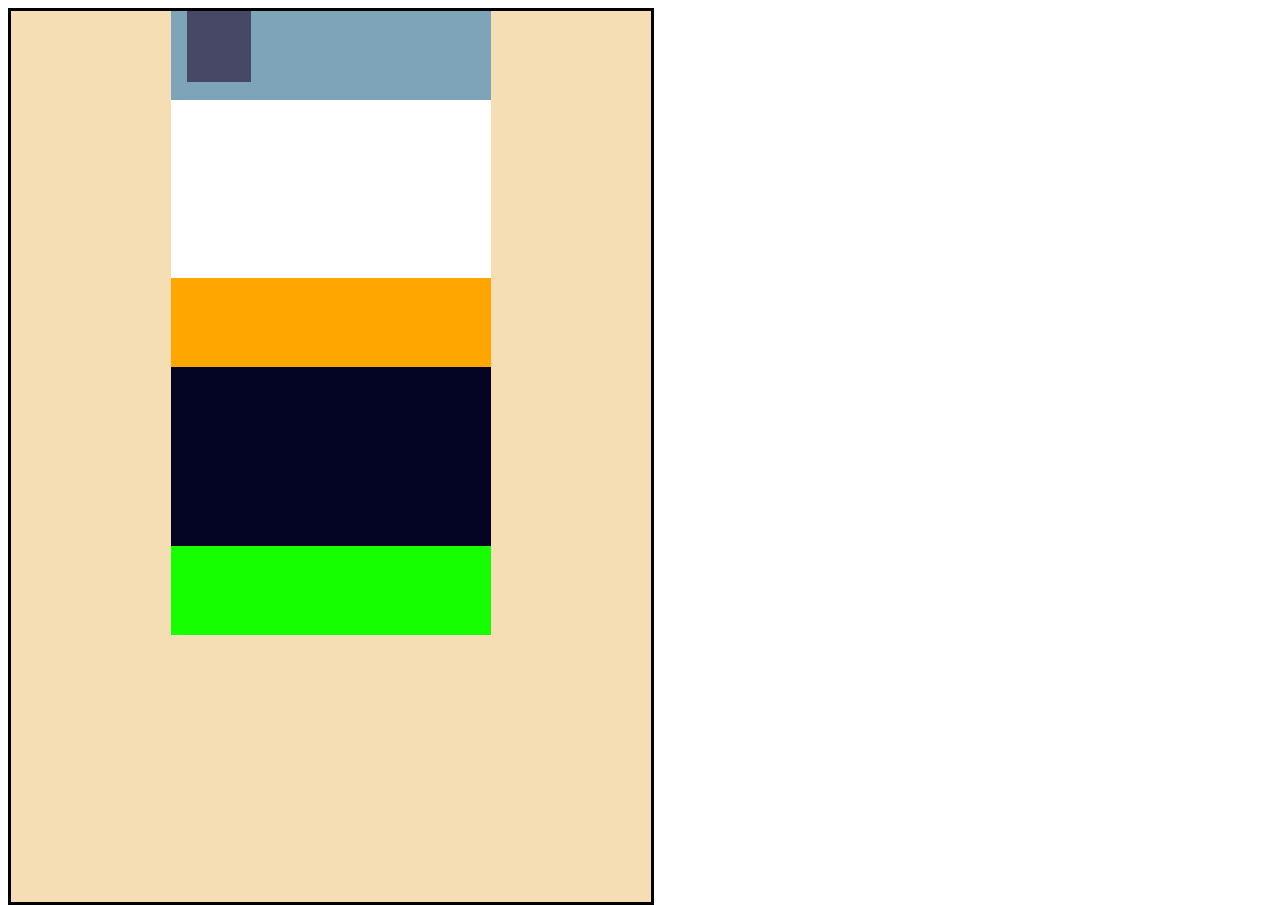
==== third/index.html @ 9d925e72 "almost done" ====
<!DOCTYPE html>
<html lang="eg">

    <head>
        <title>Third</title>
        <meta charset="UTF-8" />
        <meta name="viewport" content="width=device-width, initial-scale=1.0" />

        <link rel="stylesheet" href="index.css" />
    </head>

    <body>
        <section>
            <div class="container">

                <div class="row color1">
                    <div class="blue-box"></div>
                </div>
                <!-- <div class="blue-box"></div> -->
                <div class="row-high"></div>
                <div class="row color2"></div>
                <div class="row color3"></div>
                <div class="row color3"></div>
                <div class="row color4"></div>

            </div>
        </section>
    </body>


</html>

<!-- Put your HTML HERE, make sure to connect your index.css sheet -->
---- third/index.css ----
.container {
    position: absolute;
    width: 50%;
    height: 99%;
    background-color: wheat;
    border: 3px solid black;
}

/* .container {
    position: absolute;
    margin-top: 1px;
    height: 100%;
    width: 50%;
    font-size : 100%;
    background-color:rgb(34, 6, 6) ;
    margin-left: 25% ;
} */

.row {
    width: 50%;
    height: 10%;
    /* background-color: black; */
    margin: 0 auto;
}

.blue-box {
    width: 20%;
    height: 80%;
    background-color: rgb(71, 71, 102);
    margin-top: auto%;
    margin-left: 5%;
}

.row-high {
    width: 50%;
    height: 20%;
    background-color: white;
    margin: 0 auto;
}

.color1 {background-color: rgb(126, 164, 185);}
.color2 {background-color: rgb(255, 166, 0);}
.color3 {background-color: rgb(4, 4, 37);}
.color4 {background-color: rgb(21, 255, 0);}
.color5 {background-color: rgb(255, 0, 0);}
.color6 {background-color: rgb(2, 36, 17);}
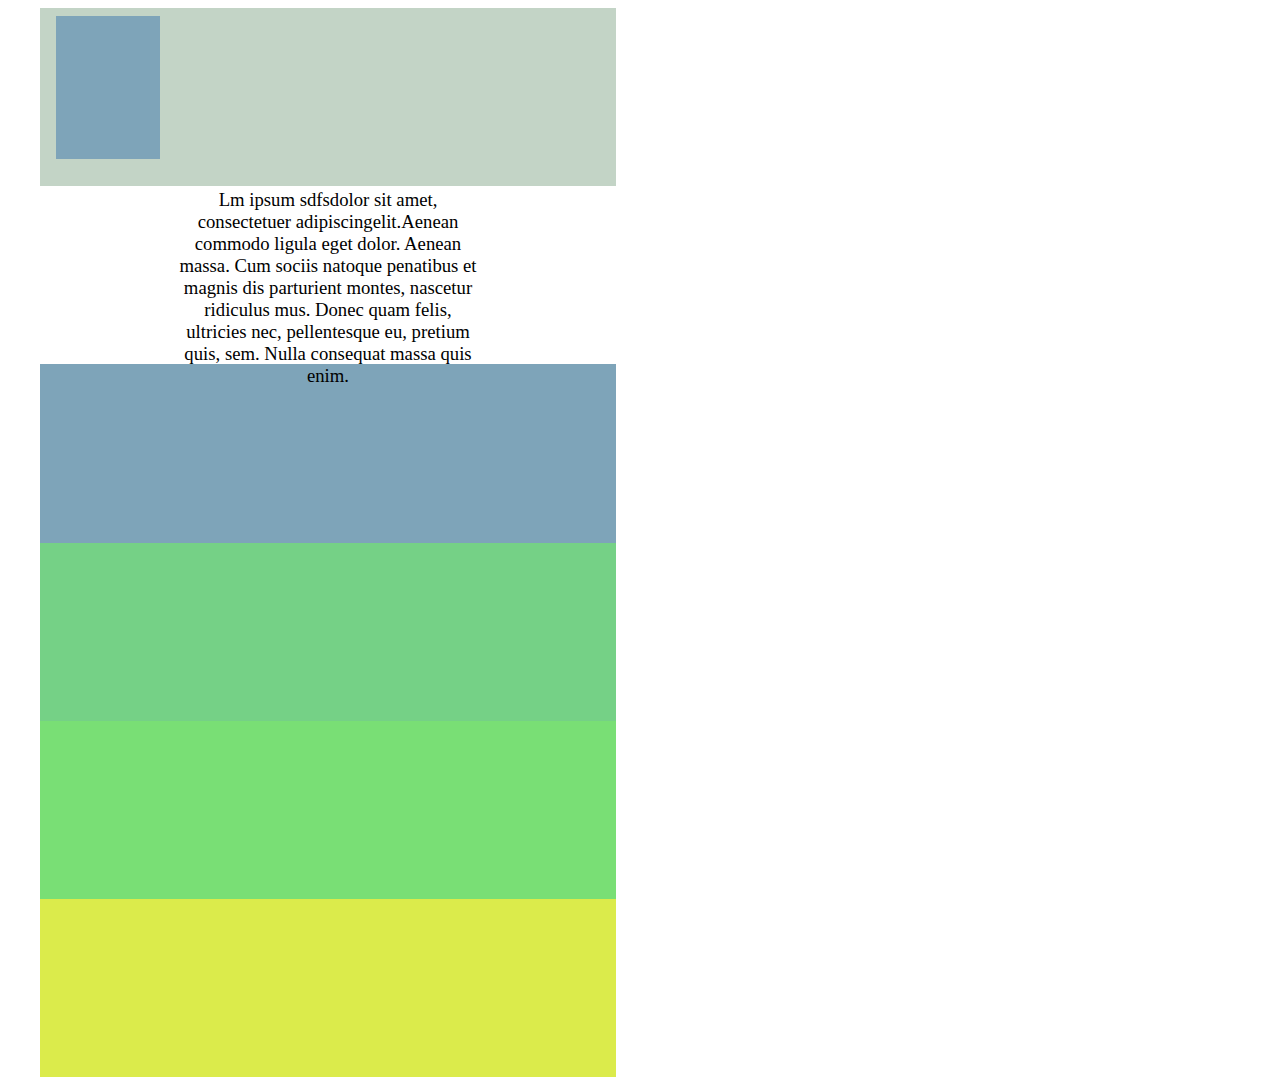
==== commit 0dd6b019: "This is my completed project, please inform me if any adjustments need to be made" ====
--- a/third/index.html
+++ b/third/index.html
@@ -13,15 +13,17 @@
         <section>
             <div class="container">
 
-                <div class="row color1">
+                <div class="row color2">
                     <div class="blue-box"></div>
                 </div>
-                <!-- <div class="blue-box"></div> -->
-                <div class="row-high"></div>
-                <div class="row color2"></div>
-                <div class="row color3"></div>
+                <div class="row-high">
+                    <h3>Lm ipsum sdfsdolor sit amet, consectetuer 
+                        adipiscingelit.Aenean commodo ligula eget dolor. Aenean massa. Cum sociis natoque penatibus et magnis dis parturient montes, nascetur ridiculus mus. Donec quam felis, ultricies nec, pellentesque eu, pretium quis, sem. Nulla consequat massa quis enim.</h3>
+                 </div>
+                <div class="row color1"></div>
                 <div class="row color3"></div>
                 <div class="row color4"></div>
+                <div class="row color5"></div>
 
             </div>
         </section>
--- a/third/index.css
+++ b/third/index.css
@@ -1,34 +1,41 @@
-.container {
+/* .container {
     position: absolute;
     width: 50%;
     height: 99%;
     background-color: wheat;
     border: 3px solid black;
+} */
+
+.container {
+    position: absolute;
+    width: 50%;
+    height: 99%;
 }
 
-/* .container {
-    position: absolute;
-    margin-top: 1px;
-    height: 100%;
+/* .row {
     width: 50%;
-    font-size : 100%;
-    background-color:rgb(34, 6, 6) ;
-    margin-left: 25% ;
-} */
+    height: 10%;
+    /* background-color: black; */
+    /* margin: 0 auto;
+}  */
 
 .row {
-    width: 50%;
-    height: 10%;
+    width: 90%;
+    height: 20%;
     /* background-color: black; */
     margin: 0 auto;
 }
 
 .blue-box {
-    width: 20%;
+    width: 18%;
     height: 80%;
-    background-color: rgb(71, 71, 102);
-    margin-top: auto%;
-    margin-left: 5%;
+     /* margin-bottom: 5%; */
+    /* padding-top: 5px; */
+    margin-left: 16px;
+    border-top: 8px solid rgb(195, 212, 198) ;
+    border-bottom: 8px solid rgb(195, 212, 198);
+    /* padding-top: 5%; */
+    background-color: rgb(126, 164, 185);
 }
 
 .row-high {
@@ -39,8 +46,19 @@
 }
 
 .color1 {background-color: rgb(126, 164, 185);}
-.color2 {background-color: rgb(255, 166, 0);}
-.color3 {background-color: rgb(4, 4, 37);}
-.color4 {background-color: rgb(21, 255, 0);}
-.color5 {background-color: rgb(255, 0, 0);}
-.color6 {background-color: rgb(2, 36, 17);}+/* .color2 {background-color: rgb(255, 166, 0);} */
+.color2 {background-color: rgb(195, 212, 198);}
+.color3 {background-color: rgb(117, 209, 134);}
+.color4 {background-color: rgb(121, 223, 117);}
+.color5 {background-color: rgb(219, 235, 75);}
+.color6 {background-color: rgb(2, 36, 17);}
+
+h3 {
+    
+    text-align: center;
+    margin-top: 0;
+    padding-top: 1%;
+    padding-bottom: 1%;
+    padding-left: 3%;
+    padding-right: 3%;
+    font-weight: 100;